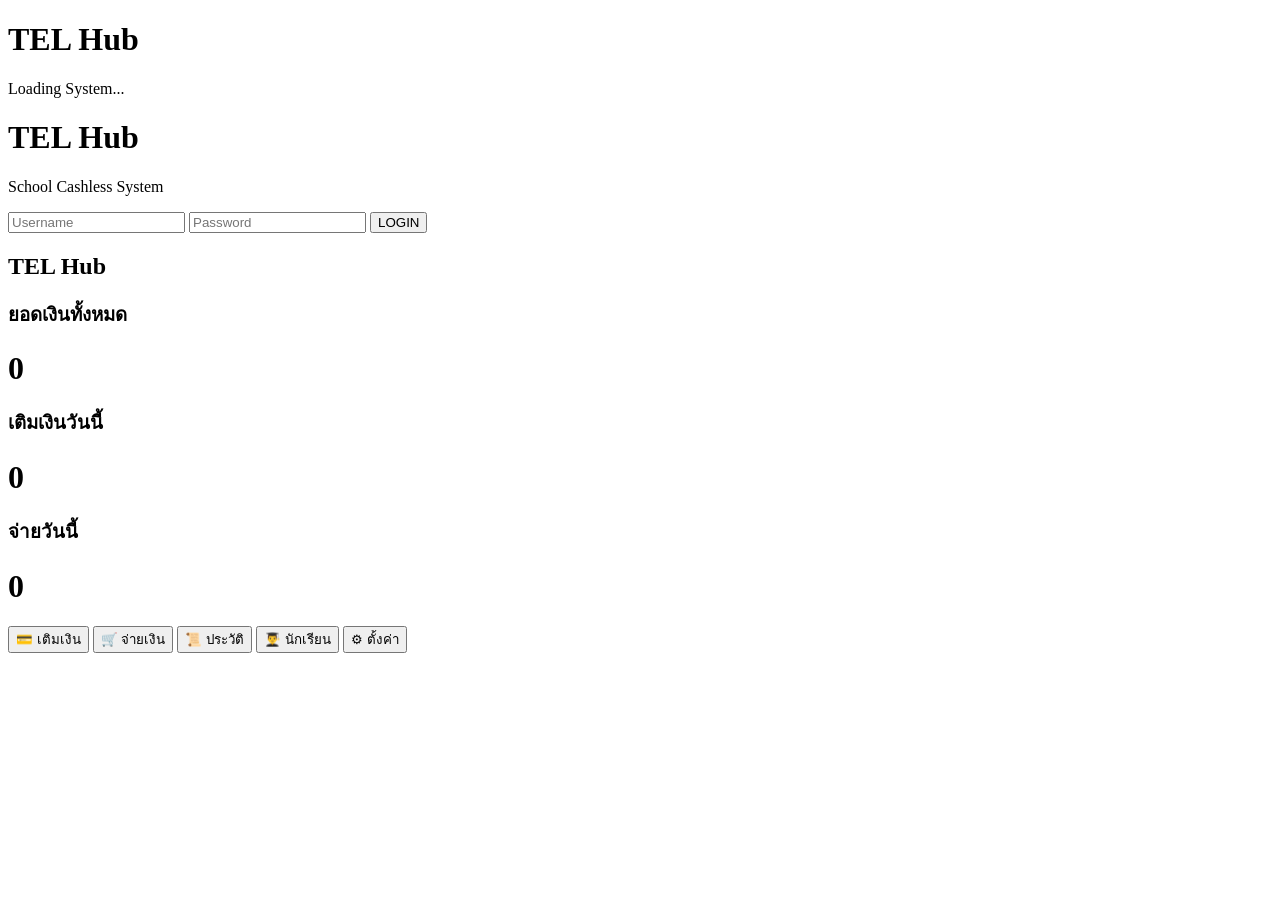
==== index.html @ 518d4ab2 "Add initial index.html for TEL Hub Cashless Initial HTML structure for TEL Hub Cashless system with " ====
<!DOCTYPE html>
<html lang="th">
<head>

<meta charset="UTF-8">
<meta name="viewport" content="width=device-width, initial-scale=1">

<title>TEL Hub Cashless</title>

<link rel="preconnect" href="https://fonts.googleapis.com">
<link rel="preconnect" href="https://fonts.gstatic.com" crossorigin>

<link href="https://fonts.googleapis.com/css2?family=Kanit:wght@300;400;500;600;700&display=swap" rel="stylesheet">

<link rel="stylesheet" href="style.css">

</head>

<body>

<!-- Loading -->

<div id="loading">

<div class="loader"></div>

<h1>TEL Hub</h1>

<p>Loading System...</p>

</div>

<!-- Login -->

<div id="login" class="page">

<div class="card">

<h1>TEL Hub</h1>

<p>School Cashless System</p>

<input
id="username"
placeholder="Username">

<input
id="password"
type="password"
placeholder="Password">

<button onclick="login()">

LOGIN

</button>

</div>

</div>

<!-- Dashboard -->

<div id="dashboard" class="page hide">

<header>

<h2>TEL Hub</h2>

<span id="today"></span>

</header>

<div class="grid">

<div class="box">

<h3>ยอดเงินทั้งหมด</h3>

<h1 id="money">0</h1>

</div>

<div class="box">

<h3>เติมเงินวันนี้</h3>

<h1 id="topup">0</h1>

</div>

<div class="box">

<h3>จ่ายวันนี้</h3>

<h1 id="pay">0</h1>

</div>

</div>

<div class="menu">

<button>

💳 เติมเงิน

</button>

<button>

🛒 จ่ายเงิน

</button>

<button>

📜 ประวัติ

</button>

<button>

👨‍🎓 นักเรียน

</button>

<button>

⚙ ตั้งค่า

</button>

</div>

</div>

<script src="script.js"></script>

</body>
</html>
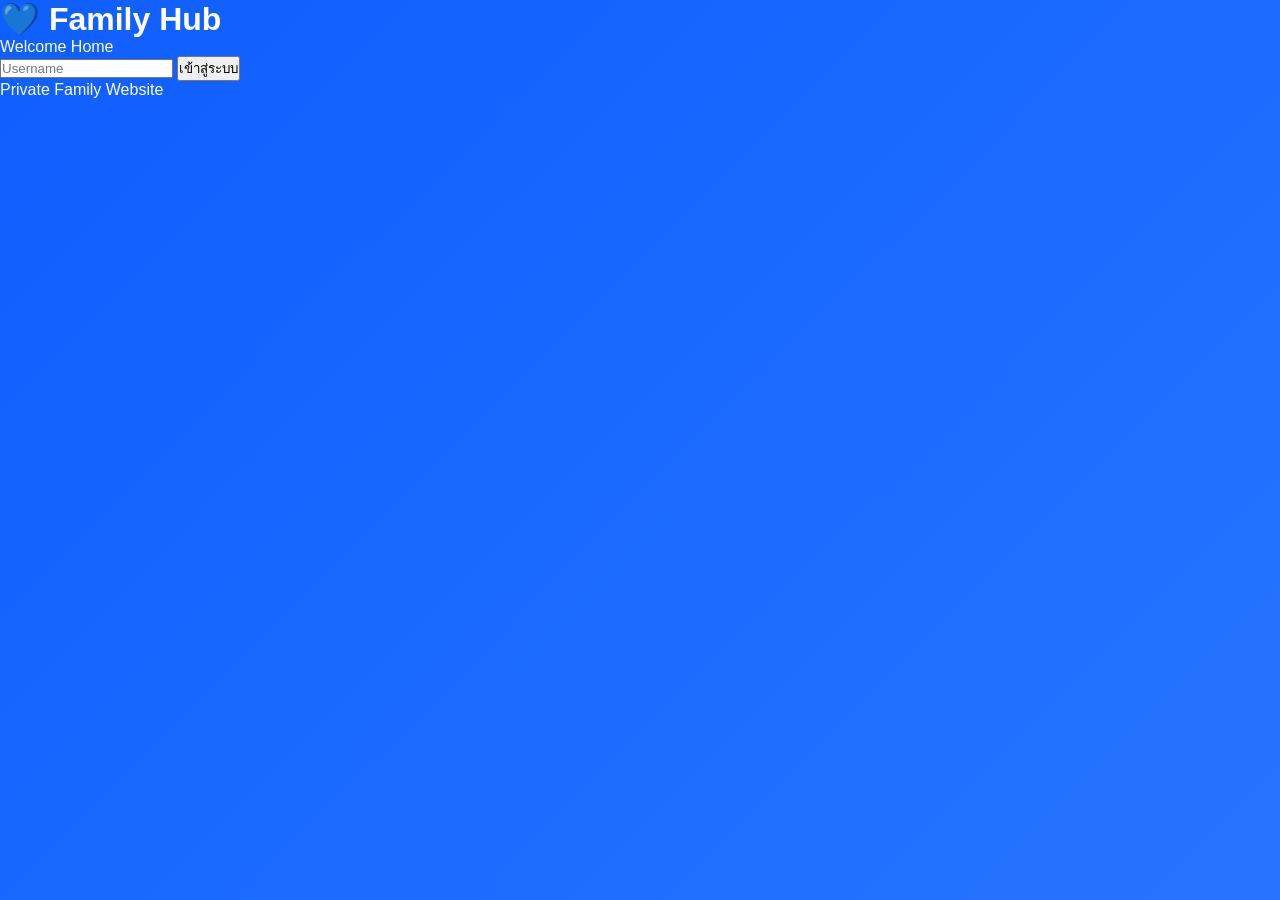
==== commit 280ee53a: "Update index.html" ====
--- a/index.html
+++ b/index.html
@@ -1,16 +1,13 @@
 <!DOCTYPE html>
 <html lang="th">
+
 <head>
 
 <meta charset="UTF-8">
-<meta name="viewport" content="width=device-width, initial-scale=1">
 
-<title>TEL Hub Cashless</title>
+<meta name="viewport" content="width=device-width,initial-scale=1.0">
 
-<link rel="preconnect" href="https://fonts.googleapis.com">
-<link rel="preconnect" href="https://fonts.gstatic.com" crossorigin>
-
-<link href="https://fonts.googleapis.com/css2?family=Kanit:wght@300;400;500;600;700&display=swap" rel="stylesheet">
+<title>Family Hub</title>
 
 <link rel="stylesheet" href="style.css">
 
@@ -18,124 +15,44 @@
 
 <body>
 
-<!-- Loading -->
+<div class="background">
 
-<div id="loading">
+<div class="circle c1"></div>
 
-<div class="loader"></div>
+<div class="circle c2"></div>
 
-<h1>TEL Hub</h1>
-
-<p>Loading System...</p>
+<div class="circle c3"></div>
 
 </div>
 
-<!-- Login -->
+<div class="login-card">
 
-<div id="login" class="page">
+<h1>💙 Family Hub</h1>
 
-<div class="card">
-
-<h1>TEL Hub</h1>
-
-<p>School Cashless System</p>
+<p>Welcome Home</p>
 
 <input
 id="username"
-placeholder="Username">
-
-<input
-id="password"
-type="password"
-placeholder="Password">
+placeholder="Username"
+autocomplete="off"
+>
 
 <button onclick="login()">
 
-LOGIN
+เข้าสู่ระบบ
 
 </button>
 
-</div>
+<p class="footer">
 
-</div>
+Private Family Website
 
-<!-- Dashboard -->
-
-<div id="dashboard" class="page hide">
-
-<header>
-
-<h2>TEL Hub</h2>
-
-<span id="today"></span>
-
-</header>
-
-<div class="grid">
-
-<div class="box">
-
-<h3>ยอดเงินทั้งหมด</h3>
-
-<h1 id="money">0</h1>
-
-</div>
-
-<div class="box">
-
-<h3>เติมเงินวันนี้</h3>
-
-<h1 id="topup">0</h1>
-
-</div>
-
-<div class="box">
-
-<h3>จ่ายวันนี้</h3>
-
-<h1 id="pay">0</h1>
-
-</div>
-
-</div>
-
-<div class="menu">
-
-<button>
-
-💳 เติมเงิน
-
-</button>
-
-<button>
-
-🛒 จ่ายเงิน
-
-</button>
-
-<button>
-
-📜 ประวัติ
-
-</button>
-
-<button>
-
-👨‍🎓 นักเรียน
-
-</button>
-
-<button>
-
-⚙ ตั้งค่า
-
-</button>
-
-</div>
+</p>
 
 </div>
 
 <script src="script.js"></script>
 
 </body>
+
 </html>
--- a/style.css
+++ b/style.css
@@ -0,0 +1,285 @@
+/* ===========================
+   TEL Hub Cashless
+   =========================== */
+
+*{
+margin:0;
+padding:0;
+box-sizing:border-box;
+font-family:"Kanit",sans-serif;
+}
+
+body{
+
+background:linear-gradient(
+135deg,
+#0f5eff,
+#3f8cff,
+#71b8ff
+);
+
+background-size:400% 400%;
+
+animation:bgMove 12s ease infinite;
+
+min-height:100vh;
+
+overflow:hidden;
+
+color:#fff;
+
+}
+
+@keyframes bgMove{
+
+0%{background-position:0% 50%;}
+
+50%{background-position:100% 50%;}
+
+100%{background-position:0% 50%;}
+
+}
+
+.page{
+
+width:100%;
+
+height:100vh;
+
+display:flex;
+
+justify-content:center;
+
+align-items:center;
+
+flex-direction:column;
+
+}
+
+.hide{
+
+display:none;
+
+}#loading{
+
+position:fixed;
+
+top:0;
+
+left:0;
+
+width:100%;
+
+height:100%;
+
+background:#0b3ea9;
+
+display:flex;
+
+justify-content:center;
+
+align-items:center;
+
+flex-direction:column;
+
+z-index:9999;
+
+transition:.5s;
+
+}
+
+.loader{
+
+width:80px;
+
+height:80px;
+
+border:7px solid rgba(255,255,255,.2);
+
+border-top:7px solid white;
+
+border-radius:50%;
+
+animation:spin 1s linear infinite;
+
+margin-bottom:25px;
+
+}
+
+@keyframes spin{
+
+100%{
+
+transform:rotate(360deg);
+
+}
+
+}
+
+#loading h1{
+
+font-size:42px;
+
+font-weight:700;
+
+}
+
+#loading p{
+
+opacity:.8;
+
+margin-top:10px;
+
+}.card{
+
+width:420px;
+
+max-width:92%;
+
+padding:40px;
+
+border-radius:28px;
+
+background:rgba(255,255,255,.15);
+
+backdrop-filter:blur(18px);
+
+box-shadow:
+
+0 20px 60px rgba(0,0,0,.25);
+
+text-align:center;
+
+}
+
+.card h1{
+
+font-size:42px;
+
+margin-bottom:5px;
+
+}
+
+.card p{
+
+opacity:.85;
+
+margin-bottom:30px;
+
+}
+
+.card input{
+
+width:100%;
+
+padding:16px;
+
+margin:10px 0;
+
+border:none;
+
+outline:none;
+
+border-radius:14px;
+
+font-size:17px;
+
+}
+
+.card button{
+
+width:100%;
+
+padding:16px;
+
+margin-top:18px;
+
+border:none;
+
+border-radius:14px;
+
+cursor:pointer;
+
+background:white;
+
+color:#1565C0;
+
+font-size:18px;
+
+font-weight:700;
+
+transition:.25s;
+
+}
+
+.card button:hover{
+
+transform:translateY(-2px);
+
+box-shadow:0 10px 25px rgba(0,0,0,.25);
+
+}header{
+
+width:100%;
+
+padding:25px 40px;
+
+display:flex;
+
+justify-content:space-between;
+
+align-items:center;
+
+}
+
+.grid{
+
+width:92%;
+
+display:grid;
+
+grid-template-columns:
+
+repeat(auto-fit,minmax(240px,1fr));
+
+gap:20px;
+
+margin:25px;
+
+}
+
+.box{
+
+background:rgba(255,255,255,.15);
+
+backdrop-filter:blur(15px);
+
+padding:25px;
+
+border-radius:22px;
+
+transition:.3s;
+
+}
+
+.box:hover{
+
+transform:translateY(-5px);
+
+}
+
+.box h3{
+
+font-weight:400;
+
+opacity:.9;
+
+}
+
+.box h1{
+
+margin-top:12px;
+
+font-size:34px;
+
+}
